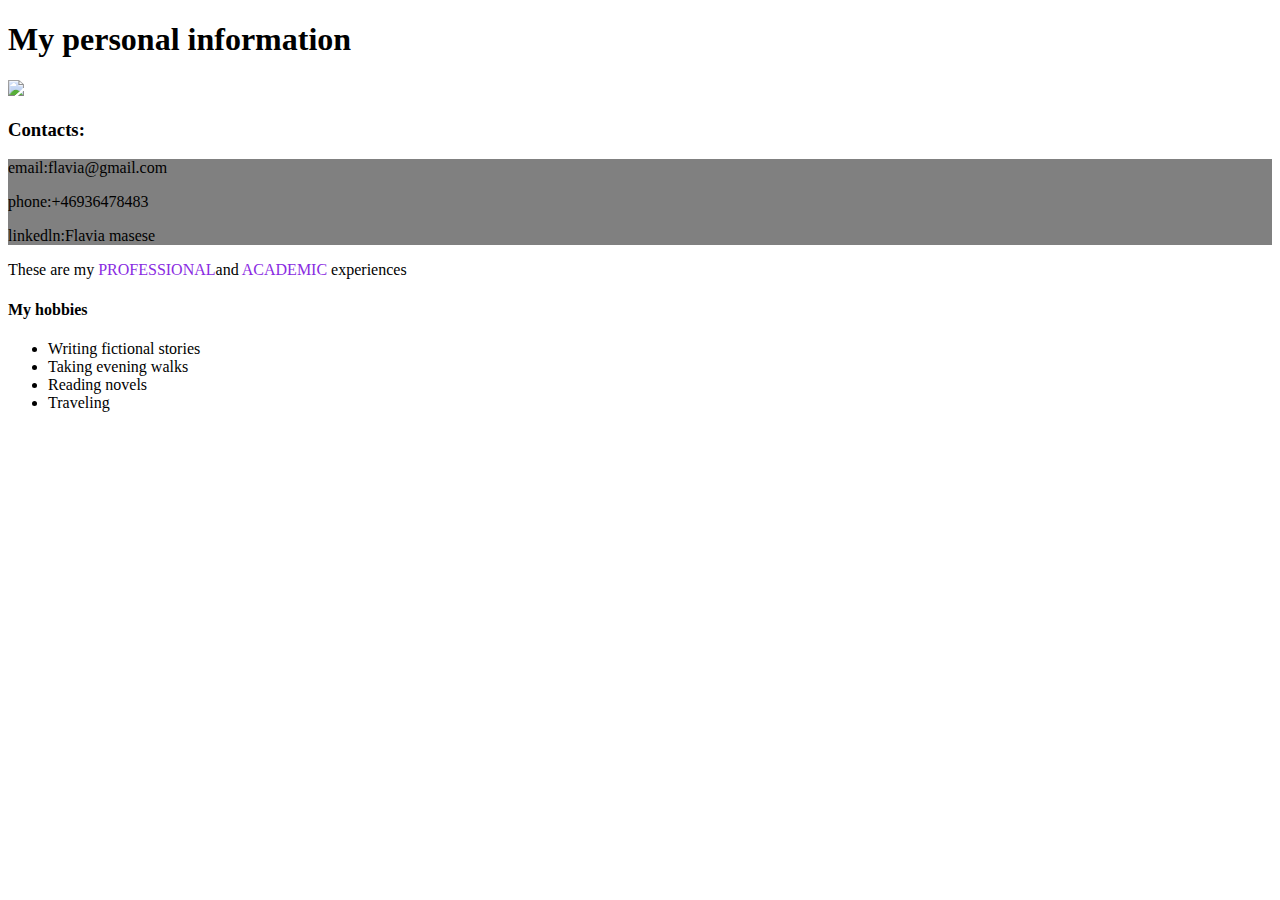
==== index.html @ 7e1ba56c "save" ====
<!DOCTYPE html>
<html lang="en">
<head>
    <meta charset="UTF-8">
    <meta http-equiv="X-UA-Compatible" content="IE=edge">
    <meta name="viewport" content="width=device-width, initial-scale=1.0">
    <title>Presentation page</title>
</head>
<body>
    <h1>My personal information</h1>
    <div>
        <img src="C:\Users\flavi\Downloads\IMG-20200523-WA0004.jpg" style="width: 200px"
        />
    </div>
    <h3>Contacts:</h3>
    <div style="background-color:grey">
        <p>email:flavia@gmail.com</p>
        <p>phone:+46936478483</p>
        <p>linkedln:Flavia masese</p>
    </div>
    <div>
        <p>These are my <span style="color:blueviolet">PROFESSIONAL</span>and <span style="color:blueviolet">ACADEMIC</span> experiences</p>
    </div>
    <div>
        <h4>My hobbies</h4>
        <ul>
        <li>Writing fictional stories</li>
        <li>Taking evening walks</li>
        <li>Reading novels</li>
        <li>Traveling</li>
    </ul>
    </div>
</html>
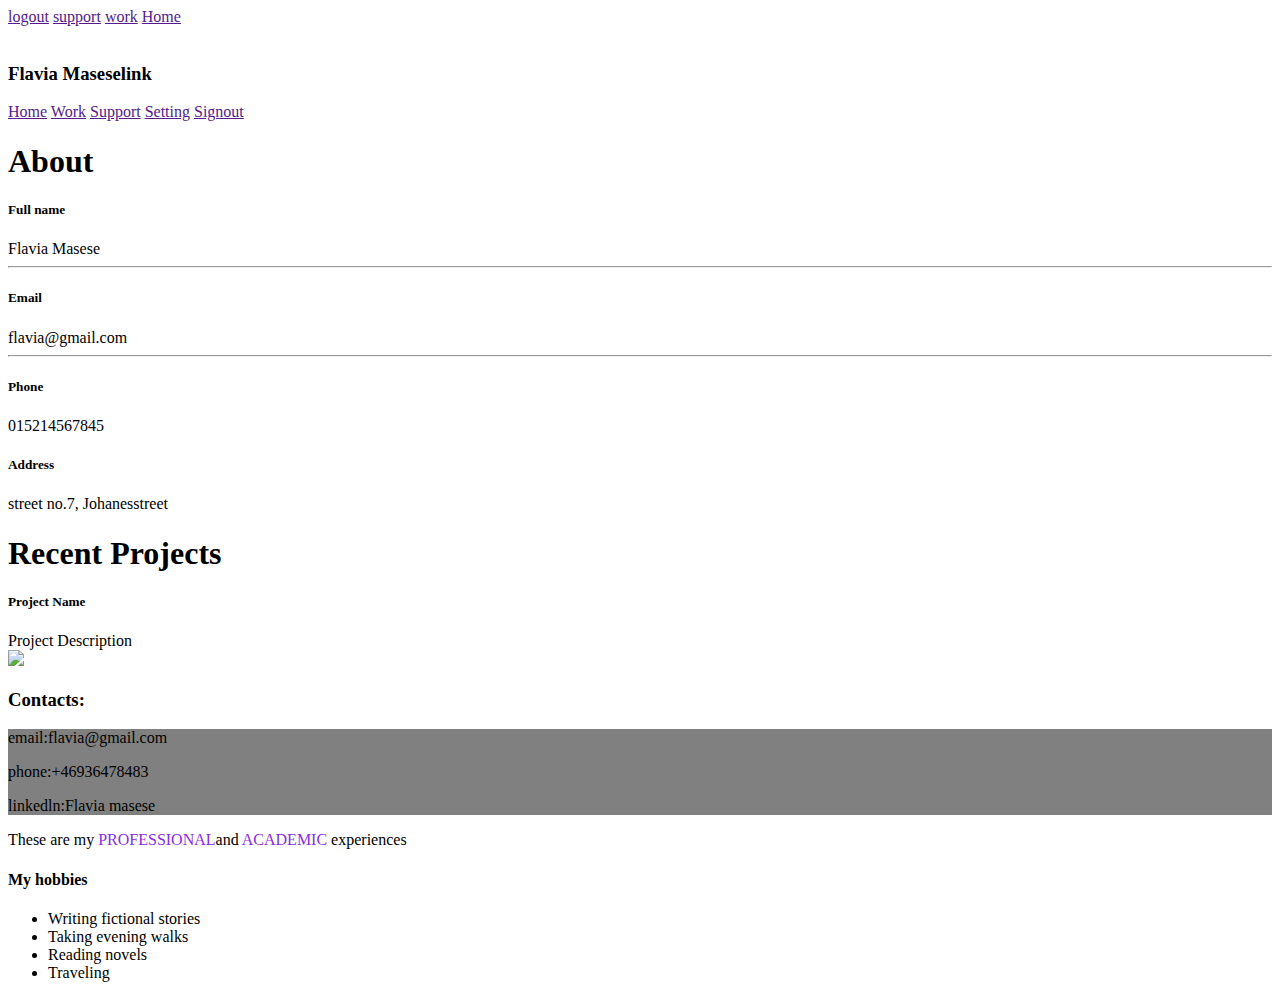
==== commit 7d4bb1e6: "save" ====
--- a/index.html
+++ b/index.html
@@ -7,7 +7,88 @@
     <title>Presentation page</title>
 </head>
 <body>
-    <h1>My personal information</h1>
+    <div class = "container">
+        <div class = "main">
+            <div class = "topbar">
+                <a href="">logout</a>
+                <a href="">support</a>
+                <a href="">work</a>
+                <a href="">Home</a>
+            </div>
+            <div class="row">
+                <div class ="col-md-4 mt-1">
+                    <div class ="card text-center sidebar">
+                        <div class="card=body">
+                            <img src="" class="rounded-circle" width="150">
+                            <div class="mt-3">
+                                <h3>Flavia Maseselink</h3>
+                                <a href="">Home</a>
+                                <a href="">Work</a>
+                                <a href="">Support</a>
+                                <a href="">Setting</a>
+                                <a href="">Signout</a>
+                            </div>
+                        </div>
+                    </div>
+                </div>
+                <div class="col-md-8 mt=1">
+                    <div class="card mb-3 content">
+                        <h1 class="m-3 pt-3">About</h1>
+                        <div class="card-body">
+                            <div class="row">
+                                <div class="col-md-3">
+                                    <h5>Full name</h5>
+                                </div>
+                                <div class="col-md-9 text-secondary">
+                                    Flavia Masese
+                                </div>
+                            </div>
+                            <hr>
+                            <div class="col-md-3">
+                                <h5>Email</h5>
+                            </div>
+                            <div class="col-md-9 text-secondary">
+                                flavia@gmail.com
+                            </div>
+                        </div>
+                        <hr>
+                        <div class="row">
+                            <div class="col-md-3">
+                                <h5>Phone</h5>
+                            </div>
+                            <div class="col-md-9 text-secondary">
+                                015214567845
+                            </div>
+                        </div>
+                        <div class="row">
+                            <div class="col-md-3">
+                                <h5>Address</h5>
+                            </div>
+                            <div class="col-md-9 text-secondary">
+                                street no.7, Johanesstreet
+                            </div>
+                        </div>
+                    </div>
+                </div>
+                <div class="card mb-3 content">
+                    <h1 class="m-3"> Recent Projects</h1>
+                    <div class="card-body">
+                        <div class="row">
+                            <div class="col-md-3">
+                                <h5>Project Name</h5>
+                            </div>
+                            <div class="col-md-9 text-secondary">
+                                Project Description  
+                            </div>
+                        </div>
+                    </div>
+                </div>
+
+                </div>
+            </div>
+
+        </div>
+    </div>
     <div>
         <img src="C:\Users\flavi\Downloads\IMG-20200523-WA0004.jpg" style="width: 200px"
         />
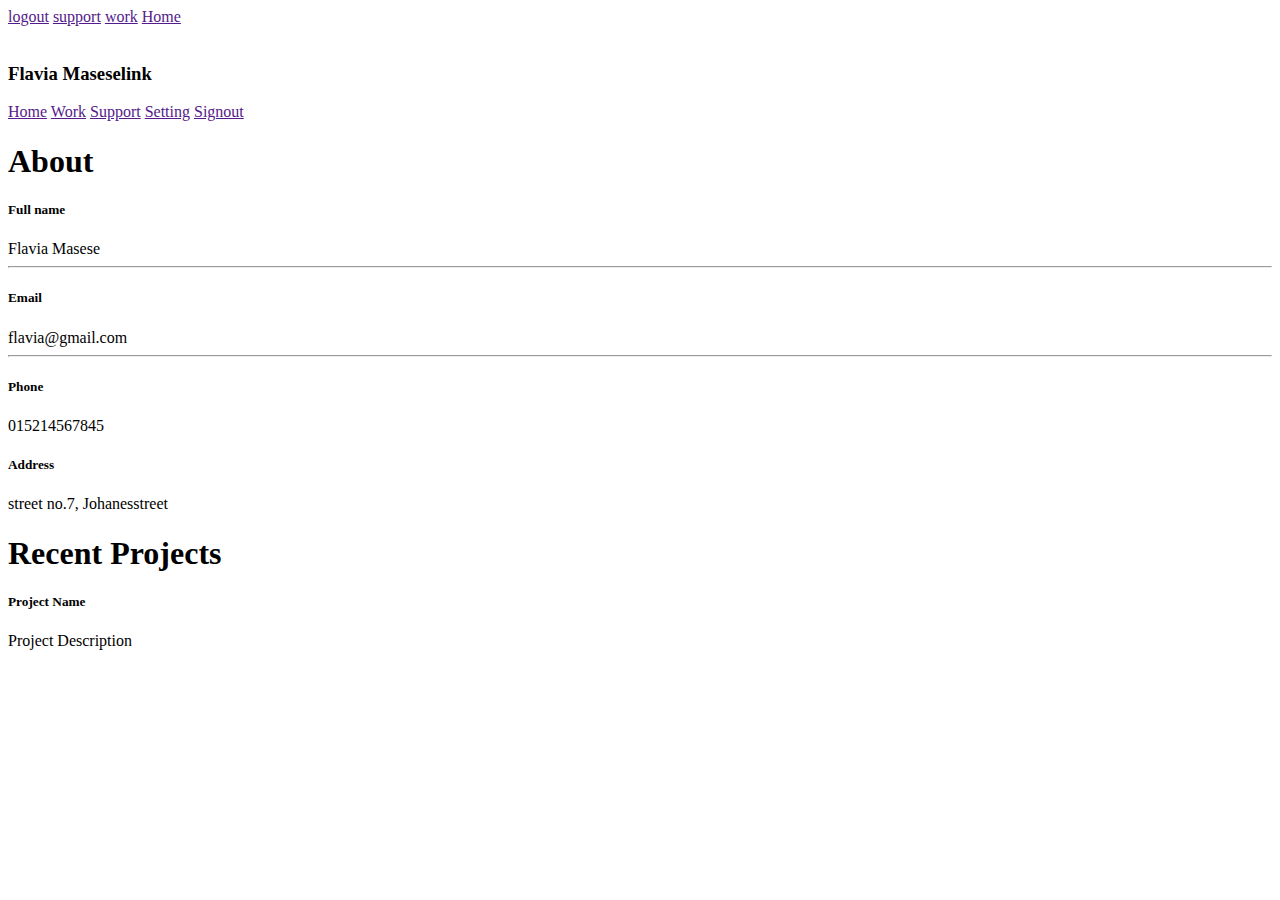
==== commit 759e730d: "save" ====
--- a/index.html
+++ b/index.html
@@ -82,33 +82,13 @@
                             </div>
                         </div>
                     </div>
-                </div>
-
-                </div>
-            </div>
-
+                 </div>
+              </div>
+           </div>
         </div>
     </div>
-    <div>
-        <img src="C:\Users\flavi\Downloads\IMG-20200523-WA0004.jpg" style="width: 200px"
-        />
-    </div>
-    <h3>Contacts:</h3>
-    <div style="background-color:grey">
-        <p>email:flavia@gmail.com</p>
-        <p>phone:+46936478483</p>
-        <p>linkedln:Flavia masese</p>
-    </div>
-    <div>
-        <p>These are my <span style="color:blueviolet">PROFESSIONAL</span>and <span style="color:blueviolet">ACADEMIC</span> experiences</p>
-    </div>
-    <div>
-        <h4>My hobbies</h4>
-        <ul>
-        <li>Writing fictional stories</li>
-        <li>Taking evening walks</li>
-        <li>Reading novels</li>
-        <li>Traveling</li>
-    </ul>
-    </div>
-</html>+</body>
+</html>
+
+
+                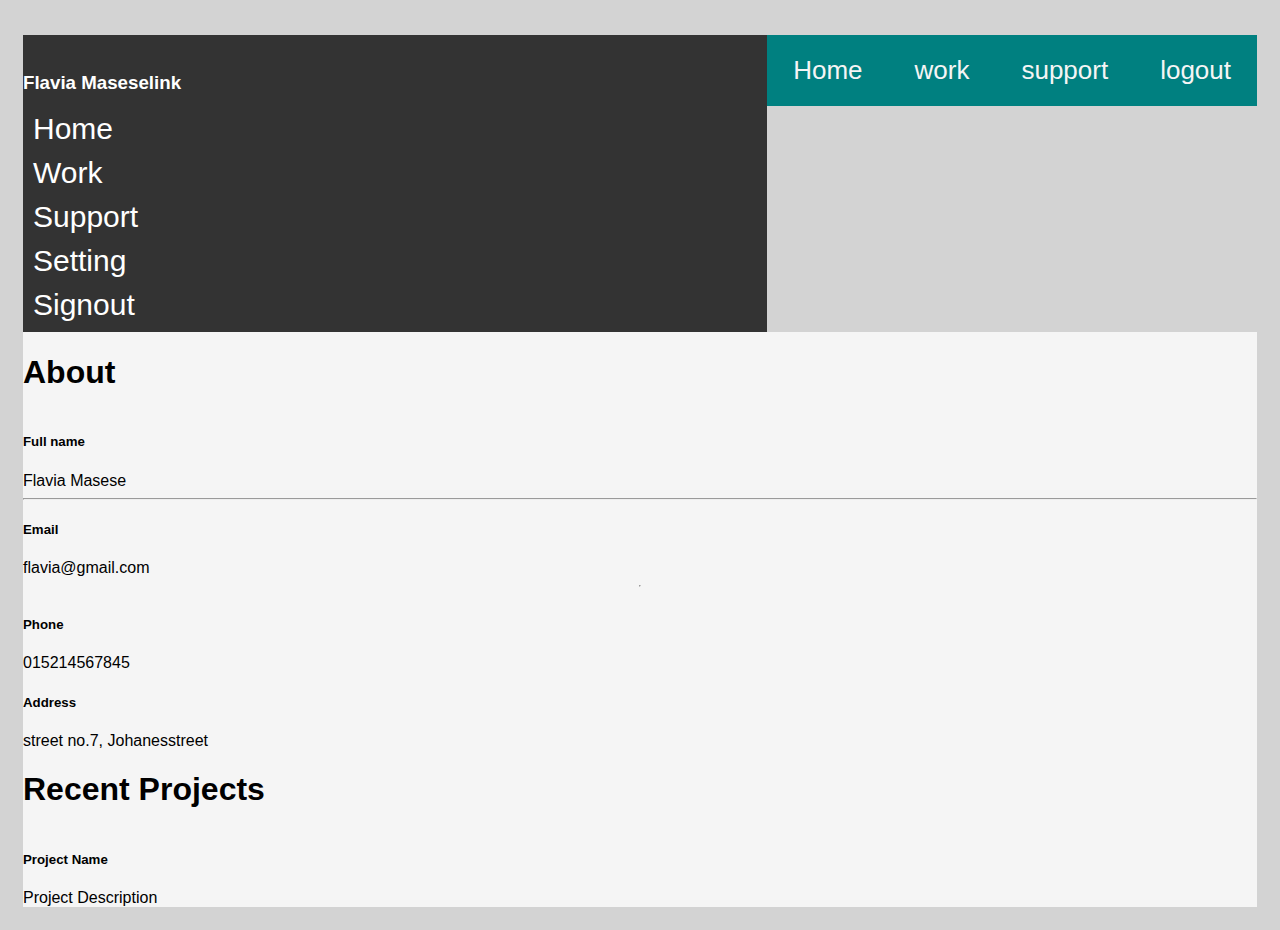
==== commit 958aabb6: "save" ====
--- a/index.html
+++ b/index.html
@@ -4,6 +4,49 @@
     <meta charset="UTF-8">
     <meta http-equiv="X-UA-Compatible" content="IE=edge">
     <meta name="viewport" content="width=device-width, initial-scale=1.0">
+    <style>
+        body{
+            margin-top: 20px;
+            background-color: lightgray;
+        }
+        .main{
+            padding: 15px;
+            font-family: Arial, Helvetica, sans-serif;
+        }
+        .topbar a{
+            background-color: teal;
+            overflow: hidden;
+        }
+        .topbar a{
+            float: right;
+            color: whitesmoke;
+            text-align: center;
+            padding: 20px 26px;
+            text-decoration: none;
+            font-size: 26px;
+        }
+        .sidebar{
+            background-color: #333;
+            color: white;
+            height: 100%;
+        }
+        .sidebar a{
+            margin-left: 10px;
+            display:block;
+            color: white;
+            padding-bottom: 10px;
+            font-size: 30px;
+            text-decoration: none
+        }
+        .card{
+            position: relative;
+            display: flex;
+            flex-direction: column;
+        }
+        .content{
+            background-color: whitesmoke;
+        }
+    </style>
     <title>Presentation page</title>
 </head>
 <body>
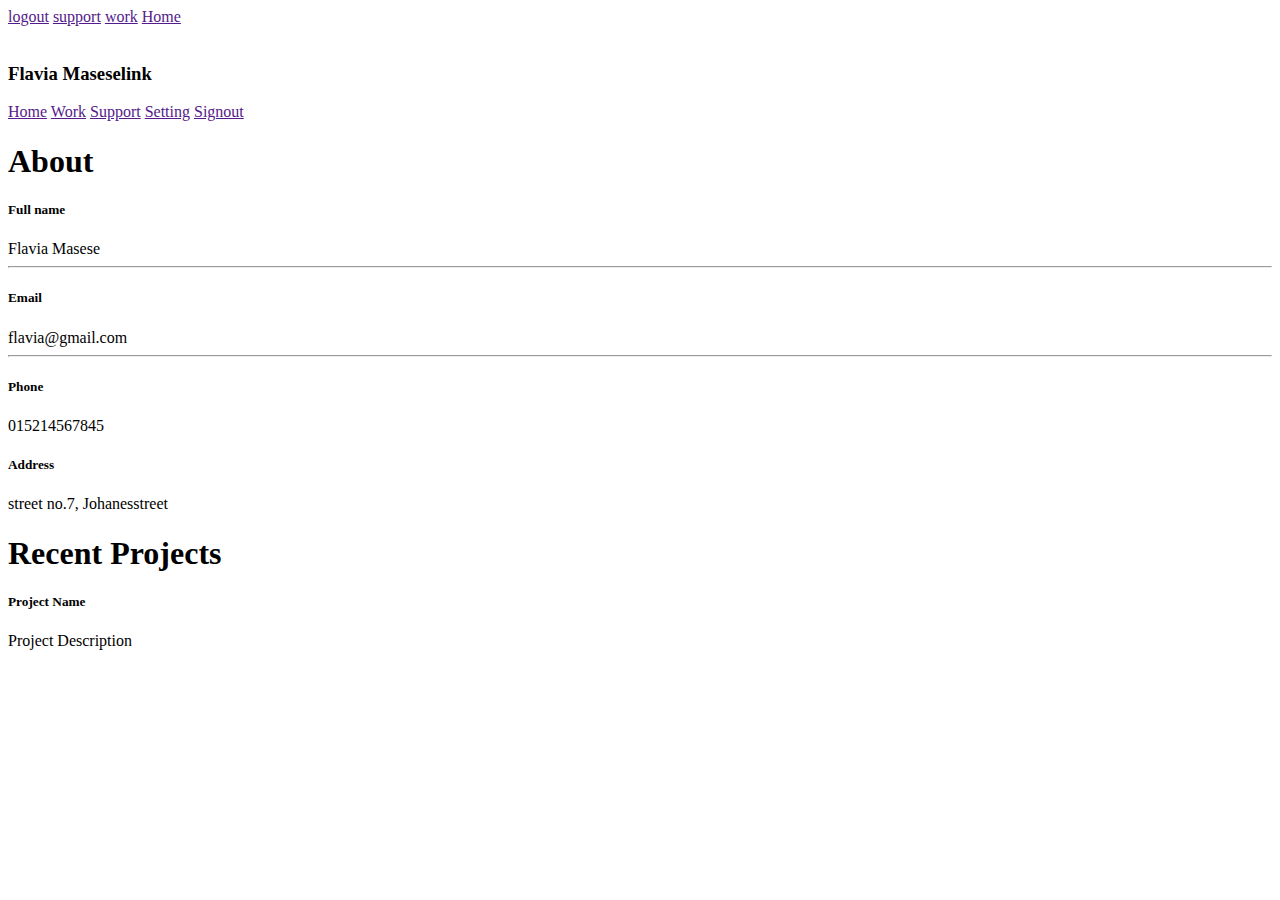
==== commit 7e6f5ea1: "save" ====
--- a/index.html
+++ b/index.html
@@ -4,49 +4,7 @@
     <meta charset="UTF-8">
     <meta http-equiv="X-UA-Compatible" content="IE=edge">
     <meta name="viewport" content="width=device-width, initial-scale=1.0">
-    <style>
-        body{
-            margin-top: 20px;
-            background-color: lightgray;
-        }
-        .main{
-            padding: 15px;
-            font-family: Arial, Helvetica, sans-serif;
-        }
-        .topbar a{
-            background-color: teal;
-            overflow: hidden;
-        }
-        .topbar a{
-            float: right;
-            color: whitesmoke;
-            text-align: center;
-            padding: 20px 26px;
-            text-decoration: none;
-            font-size: 26px;
-        }
-        .sidebar{
-            background-color: #333;
-            color: white;
-            height: 100%;
-        }
-        .sidebar a{
-            margin-left: 10px;
-            display:block;
-            color: white;
-            padding-bottom: 10px;
-            font-size: 30px;
-            text-decoration: none
-        }
-        .card{
-            position: relative;
-            display: flex;
-            flex-direction: column;
-        }
-        .content{
-            background-color: whitesmoke;
-        }
-    </style>
+    <link rel="#profike.css" href="./#profile.css"/>
     <title>Presentation page</title>
 </head>
 <body>
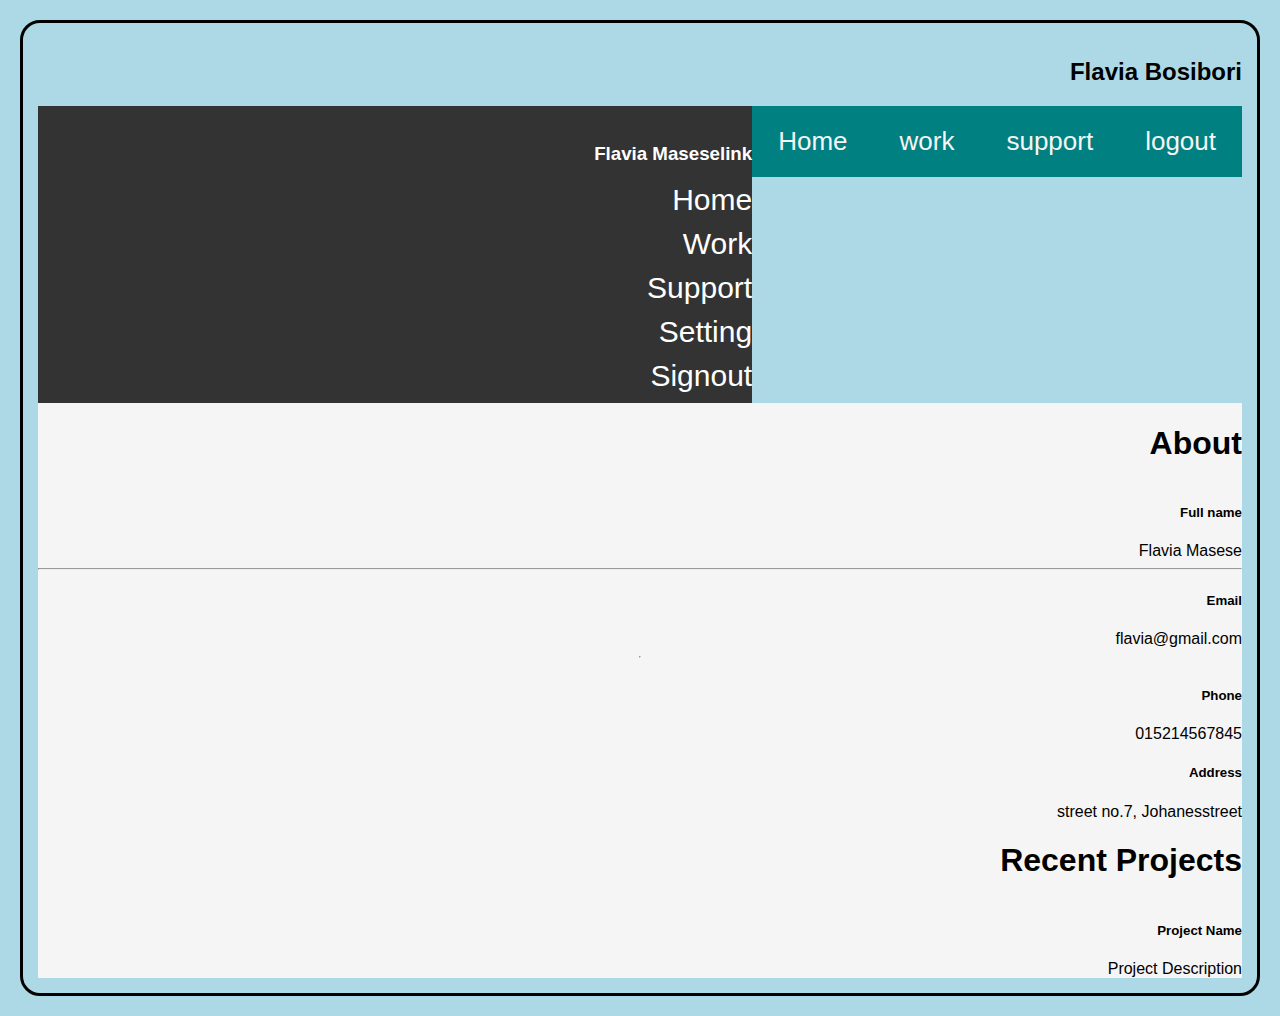
==== commit aa611147: "save" ====
--- a/index.html
+++ b/index.html
@@ -4,13 +4,16 @@
     <meta charset="UTF-8">
     <meta http-equiv="X-UA-Compatible" content="IE=edge">
     <meta name="viewport" content="width=device-width, initial-scale=1.0">
-    <link rel="#profike.css" href="./#profile.css"/>
+    <link rel="stylesheet" href="./style.css"/>
     <title>Presentation page</title>
 </head>
 <body>
     <div class = "container">
         <div class = "main">
             <div class = "topbar">
+                <div id="Name">
+                    <h2>Flavia Bosibori</h2>
+                </div>
                 <a href="">logout</a>
                 <a href="">support</a>
                 <a href="">work</a>
--- a/style.css
+++ b/style.css
@@ -0,0 +1,44 @@
+body{
+    margin:20px;
+    background-color: lightblue;
+    border-style: solid;
+    border-radius: 20px;
+}
+.main{
+    padding: 15px;
+    font-family: Arial, Helvetica, sans-serif;
+    text-align: right;
+}
+.topbar a{
+    background-color: teal;
+    overflow: hidden;
+}
+.topbar a{
+    float: right;
+    color: whitesmoke;
+    text-align: center;
+    padding: 20px 26px;
+    text-decoration: none;
+    font-size: 26px;
+}
+.sidebar{
+    background-color: #333;
+    color: white;
+    height: 100%;
+}
+.sidebar a{
+    margin-left: 10px;
+    display:block;
+    color: white;
+    padding-bottom: 10px;
+    font-size: 30px;
+    text-decoration: none
+}
+.card{
+    position: relative;
+    display: flex;
+    flex-direction: column;
+}
+.content{
+    background-color: whitesmoke;
+}